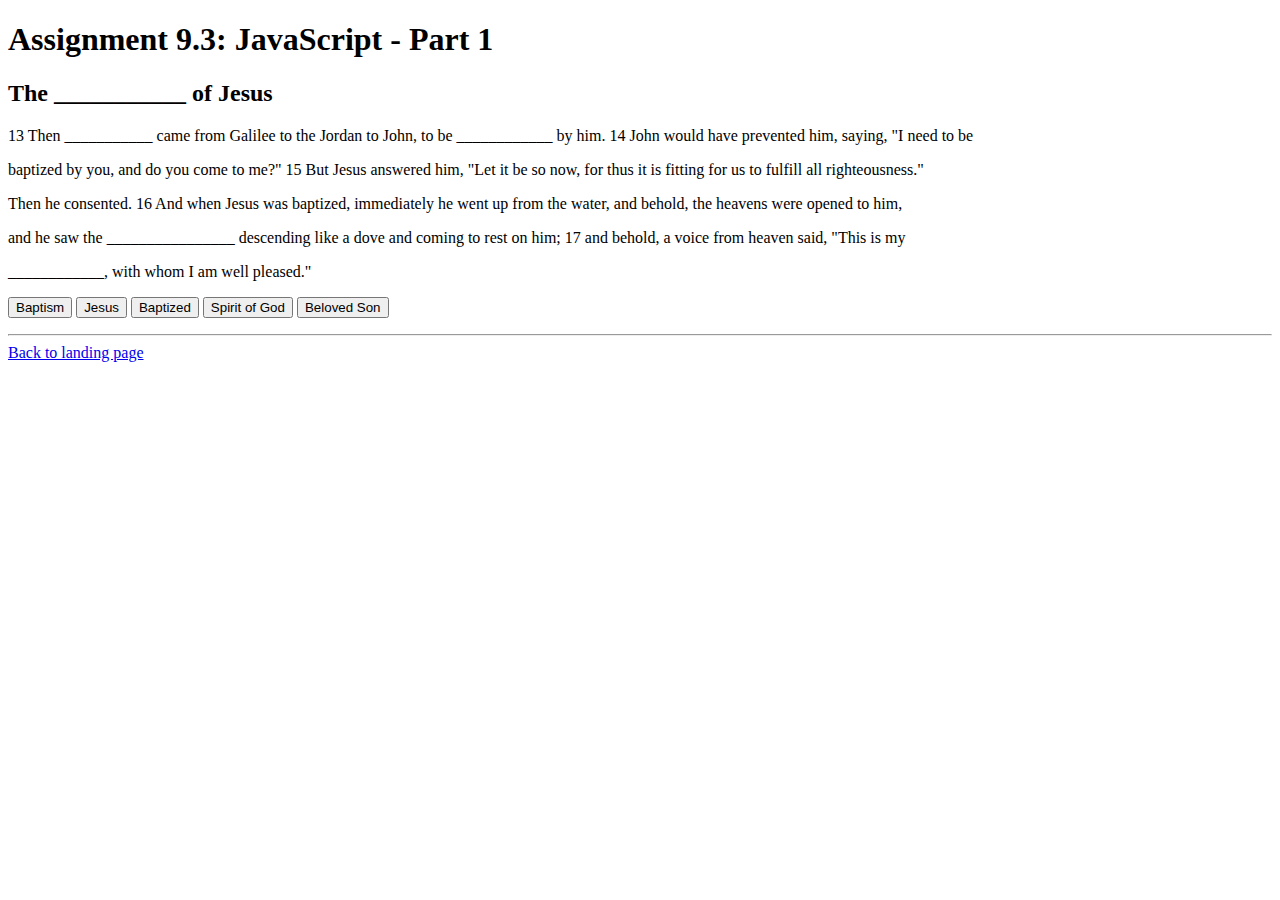
==== module-9/Franco_Mod9_3.html @ a5ae0d67 "Push 02/15/25" ====
<!--Jose Franco-->
<!--02/15/2025-->
<!--Assignment 9.3-->


<!DOCTYPE html>
<html lang="en">
<head>
	<title>CSD 340 Web Development with HTML and CSS</title>
 	<meta name="description" content="Module 9.3 Assignment">
    	<meta name="keywords" content="Assignment, HTML, CSS, JavaScript">
    	<meta name="robots" content="noindex, nofollow">
    	<meta name="author" content="Jose Franco">
	<link href="Franco_Mod2_2.css" type="text/css" rel="stylesheet"/> 
</head>
	<script>
		var Matthew3 = "Baptism"
		var Matthew3_13 = "Jesus"
		var Matthew3_14 = "baptized"
		var Matthew3_16 = "Spirit of God"
		var Matthew3_17 = "beloved Son"
	</script>
<body>
	<div id="container"> </div>
	<h1>Assignment 9.3: JavaScript - Part 1</h1>
	<h2>The <span id = "Baptism">___________</span> of Jesus</h2>
	<p class="intro">13 Then <span id = "Jesus">___________</span> came from Galilee to the Jordan to John, to be <span id = "baptized">____________</span> by him. 14 John would have prevented him, saying, "I need to be </p> 
	<p>baptized by you, and do you come to me?" 15 But Jesus answered him, "Let it be so now, for thus it is fitting for us to fulfill all righteousness."</p>
	<p>Then he consented. 16 And when Jesus was baptized, immediately he went up from the water, and behold, the heavens were opened to him,</p> 
	<p>and he saw the <span id = "Spirit of God">________________</span> descending like a dove and coming to rest on him; 17 and behold, a voice from heaven said, "This is my</p> 
	<p><span id = "beloved Son">____________</span>, with whom I am well pleased."</p>
	<p>
		<button type="button" onclick="document.getElementById('Baptism').innerHTML = Matthew3">Baptism</button>
		<button type="button" onclick="document.getElementById('Jesus').innerHTML = Matthew3_13">Jesus</button>
		<button type="button" onclick="document.getElementById('baptized').innerHTML = Matthew3_14">Baptized</button>
		<button type="button" onclick="document.getElementById('Spirit of God').innerHTML = Matthew3_16">Spirit of God</button>
		<button type="button" onclick="document.getElementById('beloved Son').innerHTML = Matthew3_17">Beloved Son</button>

	</p>
	
	<hr></hr>

	<footer>
		<a href="../index.html">Back to landing page</a>
	</footer>
</body>

</html>
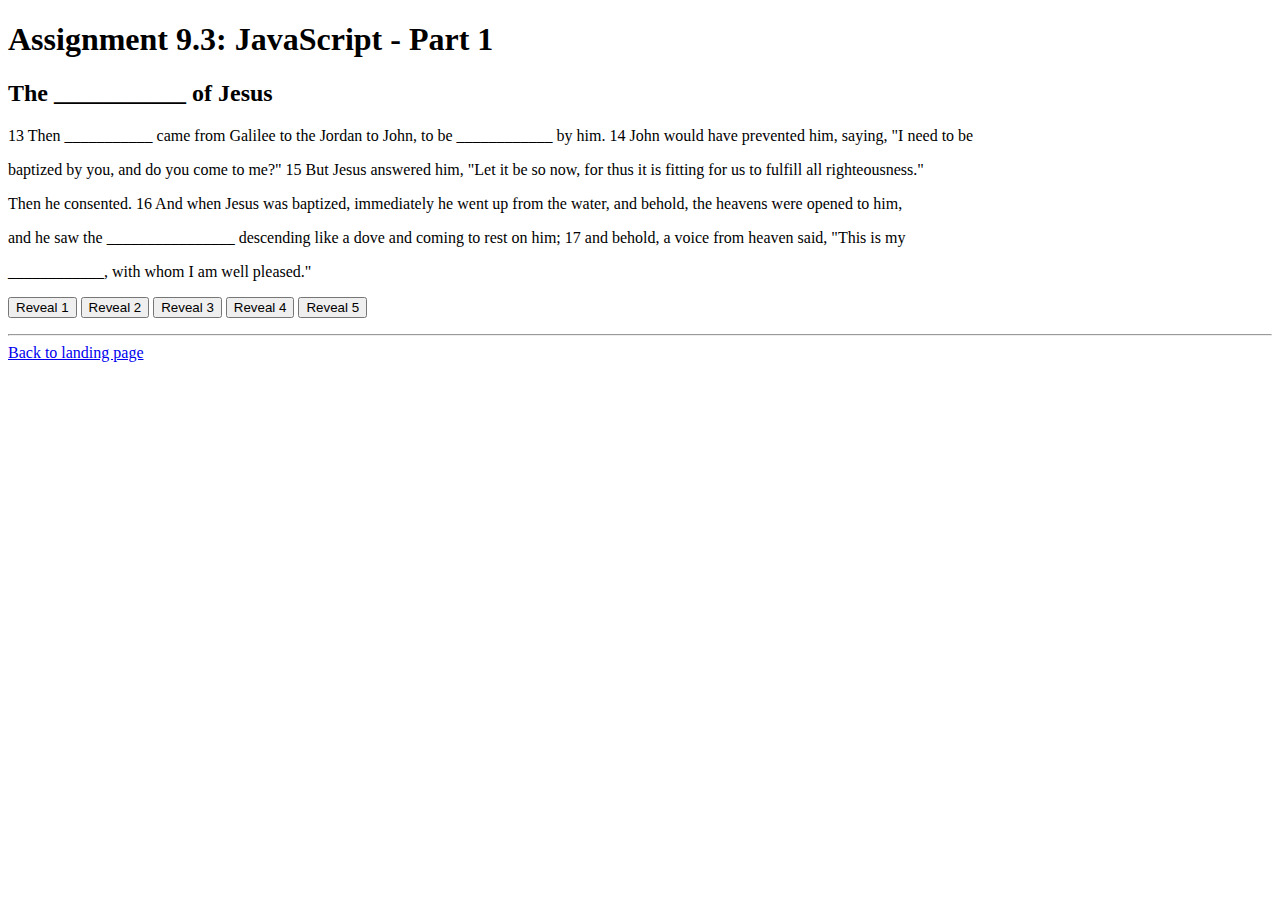
==== commit 5301d5f5: "Push 02/16/25" ====
--- a/module-9/Franco_Mod9_3.html
+++ b/module-9/Franco_Mod9_3.html
@@ -30,11 +30,11 @@
 	<p>and he saw the <span id = "Spirit of God">________________</span> descending like a dove and coming to rest on him; 17 and behold, a voice from heaven said, "This is my</p> 
 	<p><span id = "beloved Son">____________</span>, with whom I am well pleased."</p>
 	<p>
-		<button type="button" onclick="document.getElementById('Baptism').innerHTML = Matthew3">Baptism</button>
-		<button type="button" onclick="document.getElementById('Jesus').innerHTML = Matthew3_13">Jesus</button>
-		<button type="button" onclick="document.getElementById('baptized').innerHTML = Matthew3_14">Baptized</button>
-		<button type="button" onclick="document.getElementById('Spirit of God').innerHTML = Matthew3_16">Spirit of God</button>
-		<button type="button" onclick="document.getElementById('beloved Son').innerHTML = Matthew3_17">Beloved Son</button>
+		<button type="button" onclick="document.getElementById('Baptism').innerHTML = Matthew3">Reveal 1</button>
+		<button type="button" onclick="document.getElementById('Jesus').innerHTML = Matthew3_13">Reveal 2</button>
+		<button type="button" onclick="document.getElementById('baptized').innerHTML = Matthew3_14">Reveal 3</button>
+		<button type="button" onclick="document.getElementById('Spirit of God').innerHTML = Matthew3_16">Reveal 4</button>
+		<button type="button" onclick="document.getElementById('beloved Son').innerHTML = Matthew3_17">Reveal 5</button>
 
 	</p>
 	
